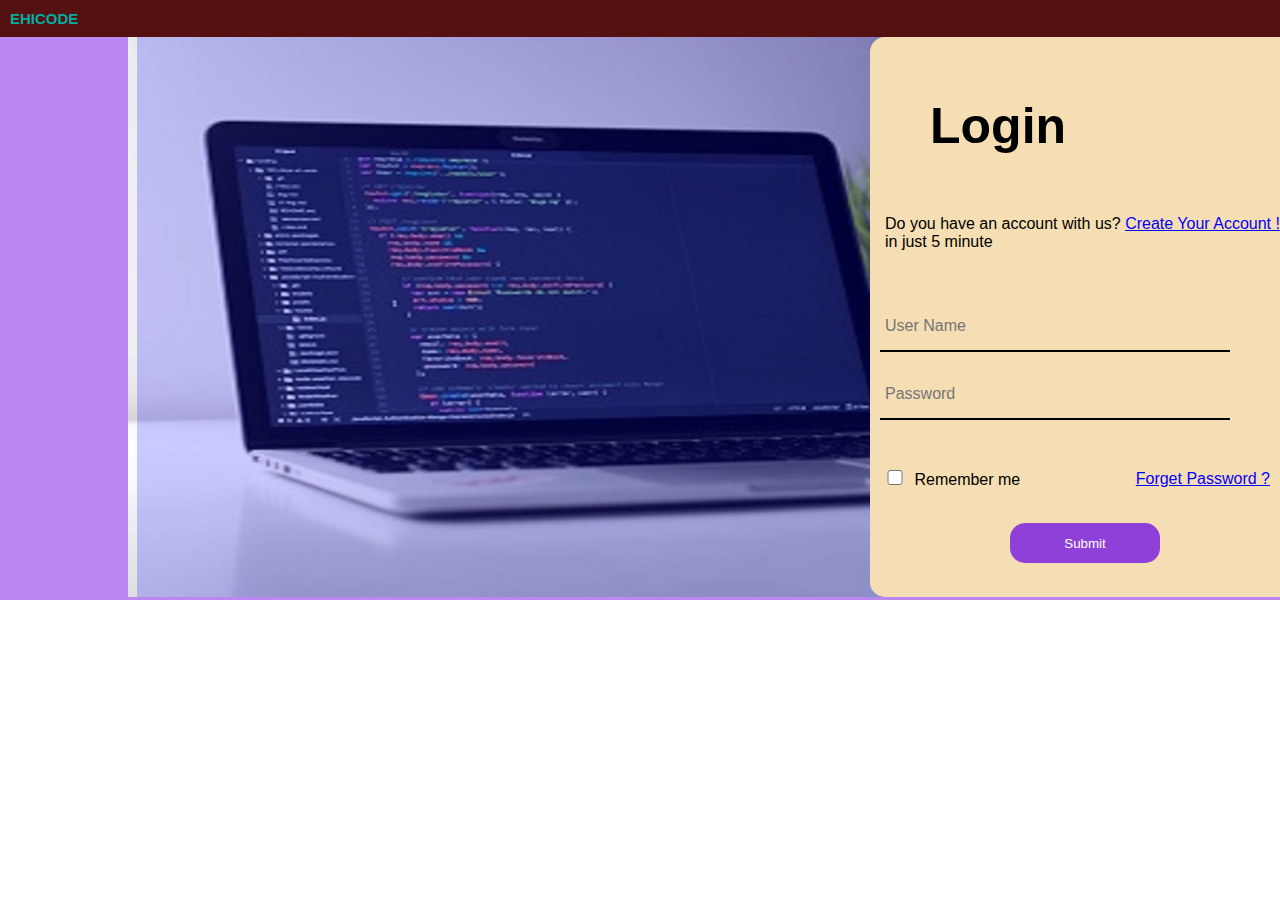
==== login.html @ 819d8170 "my login page" ====
<!DOCTYPE html>
<html lang="en">
<head>
    <meta charset="UTF-8">
    <meta http-equiv="X-UA-Compatible" content="IE=edge">
    <meta name="viewport" content="width=device-width, initial-scale=1.0">
    <title>Ehicode</title>
    <link rel="stylesheet" href="login.css">
</head>
<body>
    <div class="main">
    <div class="logo">EHICODE</div>
    <img src="new2a.jpg" alt="">
    <div class="blur"></div>
    <div class="log">
        <h2>Login</h2>
        
        
        <p>Do you have an account with us? <a href=""> Create Your Account ! </a><br> in just 5 minute</p>
        <br>
        <br>
        <form action="">

        <label for=""></label>
        <input type="text" name="usernme" id="" placeholder="User Name"><br><br>
        <label for=""></label>
        <input type="password" name="password" id="" placeholder="Password">
        
        <div class="check">
        <input type="checkbox" name="checkbox" id="">
        <label for="">Remember me</label>
        <p> <a href="">Forget Password ?</a> </p>
    </div>

        <button type="submit">Submit</button>
    </form>
    



    </div>



</div>
</body>
</html>
---- login.css ----
*{
    margin: 0;
    padding: 0;
    box-sizing: border-box;
    text-decoration: none;
    border: none;
    outline: none;
    scroll-behavior: smooth;
    font-family: 'Segoe UI', Tahoma, Geneva, Verdana, sans-serif;
}

.main{
    background-color: rgba(145, 53, 231, 0.596);
    width: 100%;
    height: 600px;
}
.logo{
    font-size: 15px;
    font-weight: 600;
    color: #00ada0;
    cursor: default;
    margin-right: auto;
    background-color: rgb(85, 17, 17);
    padding: 10px;
}
img {
    height: 560px;
    width: 90%;
    float: right;
}
.blur{
    background-color: rgba(0, 0, 255, 0.205);
    position: absolute;
    width: 90%;
    height: 560px;
    margin-left: 137px;
}
.log{
    position: absolute;
    background-color: wheat;
    margin-left: 870px;
    height: 560px;
    width: 450px;
    /* margin-top: 10px; */
    border: 2px;
    border-radius: 15px;
}
.log h2{
    margin: 60px;
    font-size: 50px;
    font-weight: 600;
}
.log p{
    margin: 15px;
}
.log p a{
    color: blue;
    text-decoration: underline;

}
input{
   
    border-bottom: 2px solid black;
    padding: 5px;
    width: 350px;
    height: 50px;
    margin-left: 10px;
    background-color: wheat;

}
:placeholder-shown{
    font-size: 16px;
}
.check input{
    width: 30px;
    height: 15px;
    background-color: blueviolet;
    margin-top: 50px;
}
.check p{
    float: right;
    margin-top: 50px;
    margin-right: 50px;
}
button{
    height: 40px;
    width: 150px;
    margin-top: 20px;
    margin-left: 140px;
    border-radius: 15px;
    color: white;
    background-color: rgb(142, 64, 216);
    
}
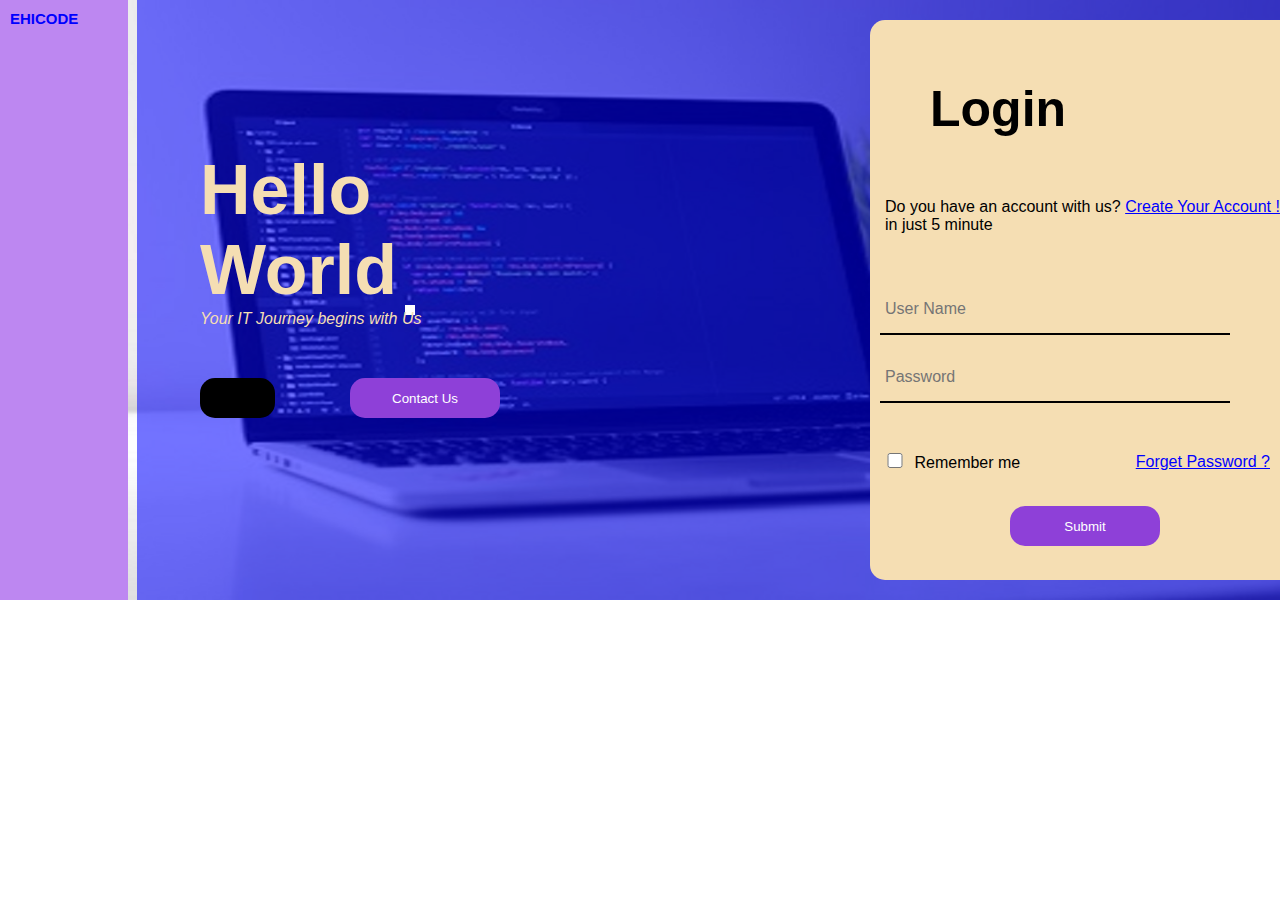
==== commit 7ad977a9: "my second login page" ====
--- a/login.html
+++ b/login.html
@@ -12,6 +12,21 @@
     <div class="logo">EHICODE</div>
     <img src="new2a.jpg" alt="">
     <div class="blur"></div>
+
+
+
+    <div class="dot"></div>
+
+    <div class="note">
+        <h1>Hello <br> World </h1>
+        <p>Your IT Journey begins with Us</p>
+
+        <button class="but1"></button>
+        <button class="but2"><a href=""> Contact Us</a></button>
+    </div>
+
+
+
     <div class="log">
         <h2>Login</h2>
         
@@ -30,17 +45,18 @@
         <input type="checkbox" name="checkbox" id="">
         <label for="">Remember me</label>
         <p> <a href="">Forget Password ?</a> </p>
+        <button type="submit">Submit</button>
     </div>
 
-        <button type="submit">Submit</button>
-    </form>
+       
+    </form> 
     
 
 
 
     </div>
 
-
+ 
 
 </div>
 </body>
--- a/login.css
+++ b/login.css
@@ -17,23 +17,47 @@
 .logo{
     font-size: 15px;
     font-weight: 600;
-    color: #00ada0;
+    color: blue;
     cursor: default;
     margin-right: auto;
-    background-color: rgb(85, 17, 17);
     padding: 10px;
+    position: absolute;
+    
 }
 img {
-    height: 560px;
+    height: 600px;
     width: 90%;
     float: right;
+    margin: 0;
 }
 .blur{
-    background-color: rgba(0, 0, 255, 0.205);
+    background-color: rgba(0, 0, 255, 0.548);
     position: absolute;
     width: 90%;
-    height: 560px;
+    height: 600px;
     margin-left: 137px;
+}
+.dot{
+    position: absolute;
+    width: 10px;
+    height: 10px;
+    background-color: white;
+    margin-top: 305px;
+    margin-left: 405px;
+}
+.note{
+    position: absolute;
+    margin-top: 150px;
+    color: wheat;
+    margin-left: 200px;
+
+}
+.note h1{
+    font-size: 70px;
+    color: wheat;
+}
+.note p{
+    font-style: italic;
 }
 .log{
     position: absolute;
@@ -41,9 +65,9 @@
     margin-left: 870px;
     height: 560px;
     width: 450px;
-    /* margin-top: 10px; */
     border: 2px;
     border-radius: 15px;
+    margin-top: 20px;
 }
 .log h2{
     margin: 60px;
@@ -82,7 +106,7 @@
     margin-top: 50px;
     margin-right: 50px;
 }
-button{
+.log button{
     height: 40px;
     width: 150px;
     margin-top: 20px;
@@ -91,4 +115,30 @@
     color: white;
     background-color: rgb(142, 64, 216);
     
-}+}
+.but2{
+    width: 150px;
+    height: 40px;
+    margin-top: 50px;
+    margin-left: 150px;
+    background-color:rgb(142, 64, 216);
+    border-radius: 15px;
+    position: relative;
+    
+    
+}
+.but1{
+    width: 75px;
+    height: 40px;
+    border-radius: 15px;
+    background-color:black;
+    margin-top: 50px;
+    position: absolute;
+    
+
+
+}
+.but2 a{
+    color: white;
+}
+ j